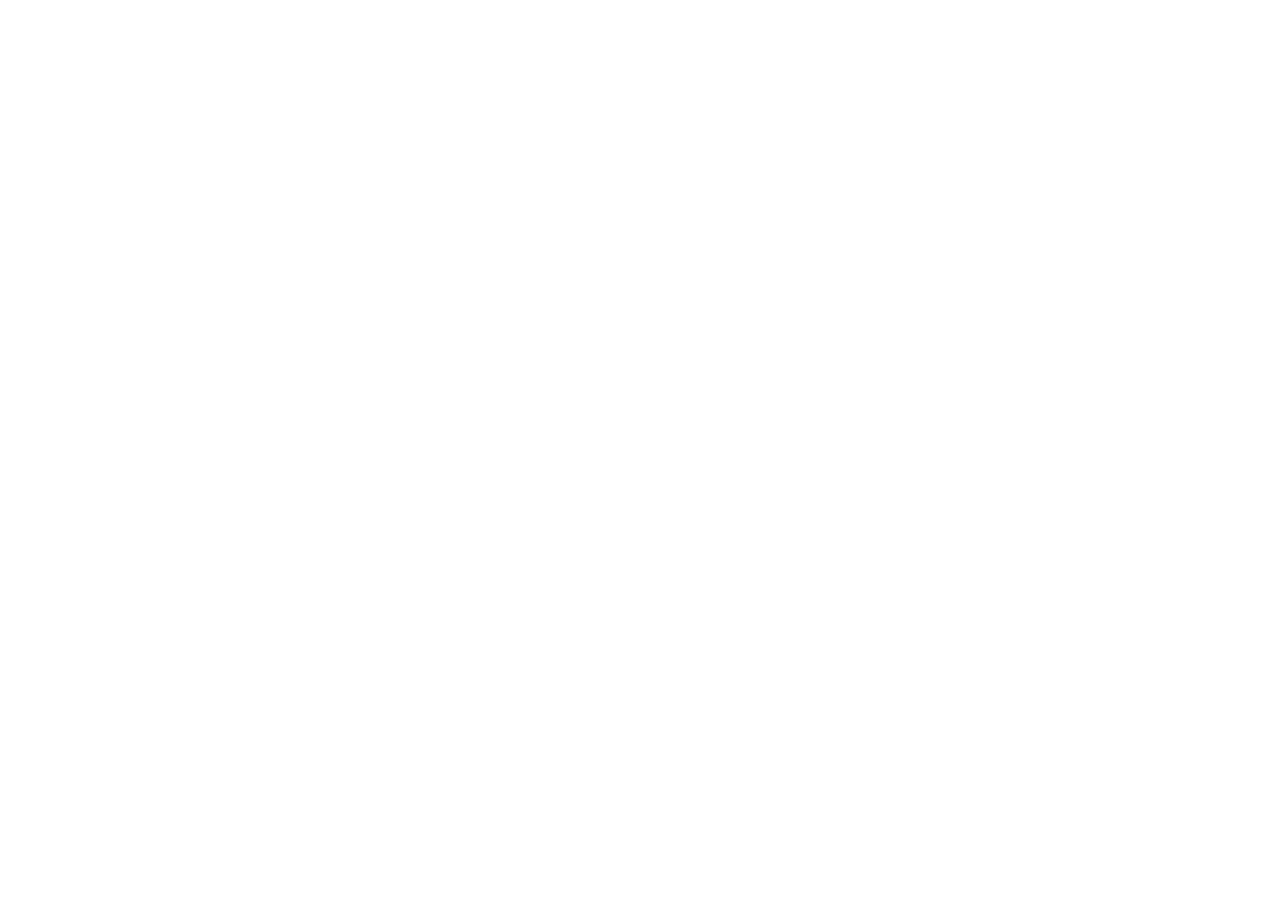
==== index.html @ 8a78c410 "basic files" ====
<!DOCTYPE html>
<html lang="en">
<head>
    <meta charset="UTF-8">
    <meta name="viewport" content="width=device-width, initial-scale=1.0">
    <meta http-equiv="X-UA-Compatible" content="ie=edge">
    <link rel="stylesheet" href="https://stackpath.bootstrapcdn.com/bootstrap/4.2.1/css/bootstrap.min.css" integrity="sha384-GJzZqFGwb1QTTN6wy59ffF1BuGJpLSa9DkKMp0DgiMDm4iYMj70gZWKYbI706tWS" crossorigin="anonymous">
    <link rel="stylesheet" href="style.css">
    <title>Document</title>
</head>
<body>
    <script
    src="https://code.jquery.com/jquery-3.3.1.min.js"
    integrity="sha256-FgpCb/KJQlLNfOu91ta32o/NMZxltwRo8QtmkMRdAu8="
    crossorigin="anonymous"></script>
    <script src="app.js"></script> 
</body>
</html>
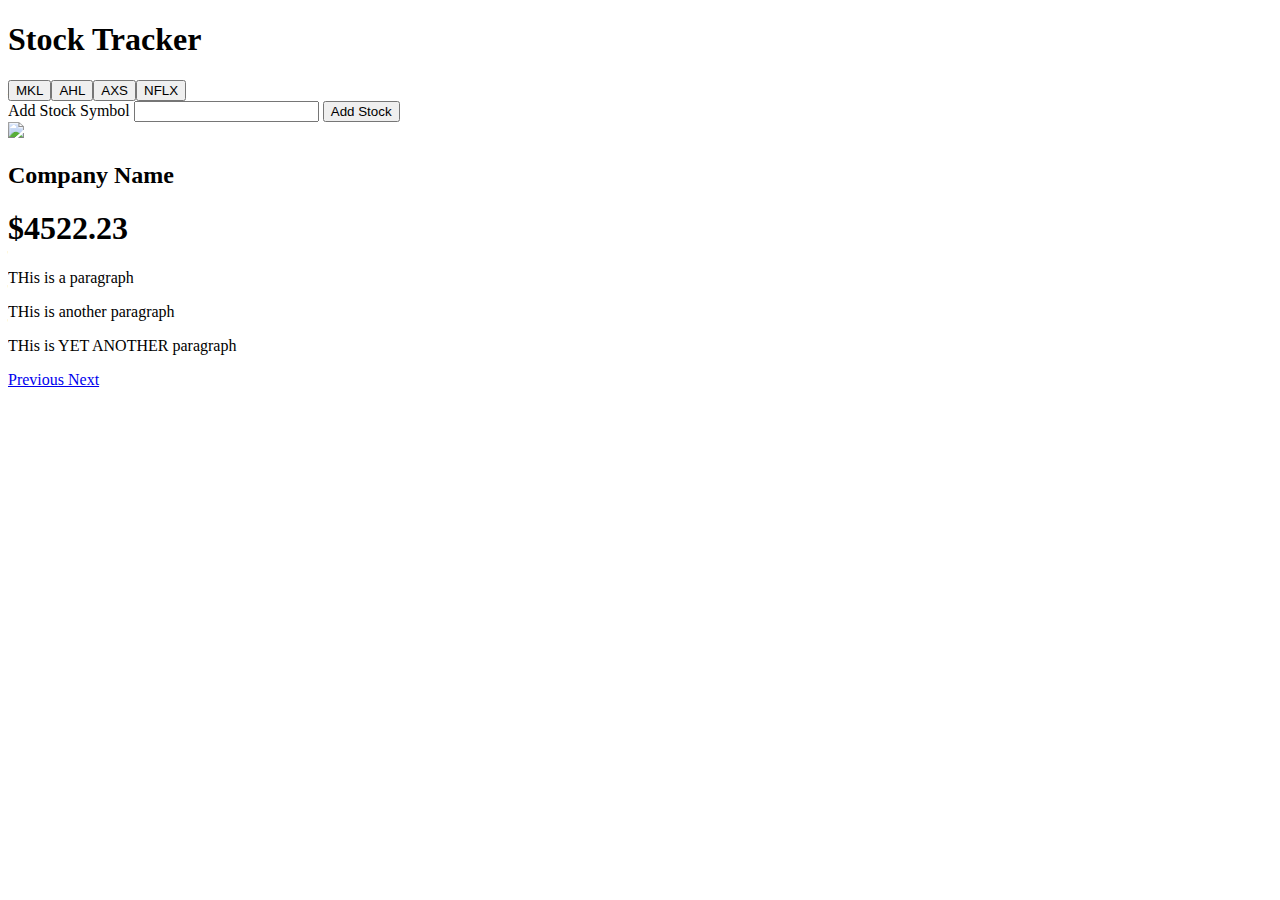
==== commit 58f006e6: "WIP" ====
--- a/index.html
+++ b/index.html
@@ -6,9 +6,65 @@
     <meta http-equiv="X-UA-Compatible" content="ie=edge">
     <link rel="stylesheet" href="https://stackpath.bootstrapcdn.com/bootstrap/4.2.1/css/bootstrap.min.css" integrity="sha384-GJzZqFGwb1QTTN6wy59ffF1BuGJpLSa9DkKMp0DgiMDm4iYMj70gZWKYbI706tWS" crossorigin="anonymous">
     <link rel="stylesheet" href="style.css">
-    <title>Document</title>
+    <title>Stock Tracker</title>
 </head>
 <body>
+    <div class="container">
+        <div class="row" id="headerRow">
+            <div class="col-12">
+                <h1>Stock Tracker</h1>
+            </div>            
+        </div>
+        <div class="row">
+            <div class="col-2" id="navCol">
+                <nav class="flex-column" id="button-list">
+                </nav>
+            </div>
+            <div class="col-10">
+                <div class="row">
+                    <div class = "flex-column">
+                        <form id="add-stock">
+                            <label for="stock-input">Add Stock Symbol</label>
+                            <input type="text" id="newStock">
+                            <input id="newStockBtn" type = "button" value="Add Stock">
+                        </form>
+                    </div>
+                </div>
+                <div class="row">
+                    <div class = "col-2">
+                        <img id="coLogo" src="https://www.freelogodesign.org/Content/img/logo-ex-6.png">
+                    </div>
+                    <div class = "col-3">
+                        <h2>Company Name</h2>
+                        <h1>$4522.23</h1>
+                    </div>
+                    <div class = "col-7">
+                        <div id="carouselExampleControls" class="carousel slide" data-ride="carousel">
+                                <div class="carousel-inner">
+                                    <div class="carousel-item active">
+                                        <p>THis is a paragraph</p>
+                                    </div>
+                                    <div class="carousel-item">
+                                        <p>THis is another paragraph</p>  
+                                    </div>
+                                    <div class="carousel-item">
+                                        <p>THis is YET ANOTHER paragraph</p>
+                                    </div>
+                                </div>
+                                <a class="carousel-control-prev" href="#carouselExampleControls" role="button" data-slide="prev">
+                                    <span class="carousel-control-prev-icon" aria-hidden="true"></span>
+                                    <span class="sr-only">Previous</span>
+                                </a>
+                                <a class="carousel-control-next" href="#carouselExampleControls" role="button" data-slide="next">
+                                    <span class="carousel-control-next-icon" aria-hidden="true"></span>
+                                    <span class="sr-only">Next</span>
+                                </a>
+                                </div>
+                    </div>
+                </div>
+            </div>
+        </div>
+    </div>
     <script
     src="https://code.jquery.com/jquery-3.3.1.min.js"
     integrity="sha256-FgpCb/KJQlLNfOu91ta32o/NMZxltwRo8QtmkMRdAu8="
--- a/style.css
+++ b/style.css
@@ -0,0 +1,3 @@
+img {
+    width: 100%;
+}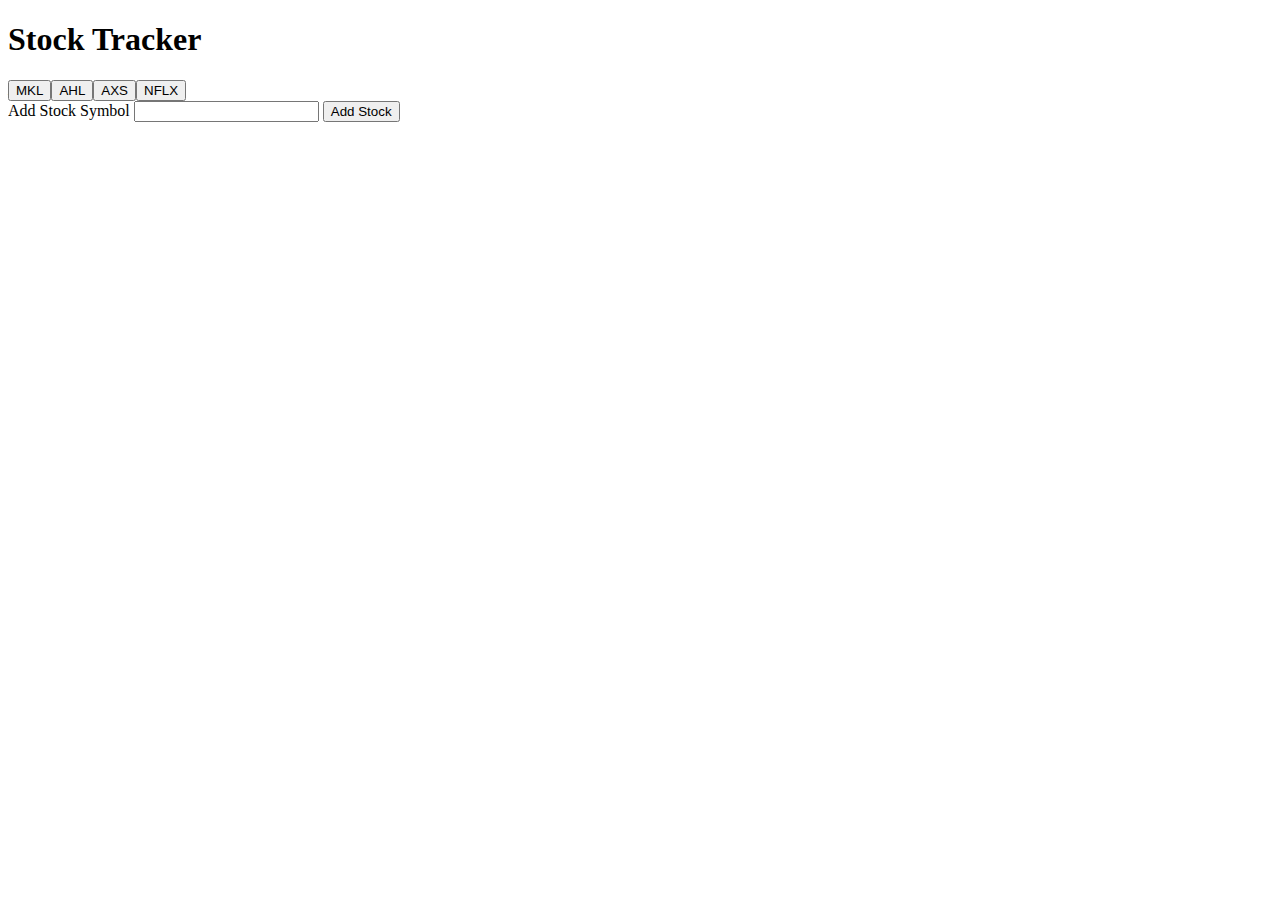
==== commit 920790ff: "functionality done" ====
--- a/index.html
+++ b/index.html
@@ -30,38 +30,7 @@
                         </form>
                     </div>
                 </div>
-                <div class="row">
-                    <div class = "col-2">
-                        <img id="coLogo" src="https://www.freelogodesign.org/Content/img/logo-ex-6.png">
-                    </div>
-                    <div class = "col-3">
-                        <h2>Company Name</h2>
-                        <h1>$4522.23</h1>
-                    </div>
-                    <div class = "col-7">
-                        <div id="carouselExampleControls" class="carousel slide" data-ride="carousel">
-                                <div class="carousel-inner">
-                                    <div class="carousel-item active">
-                                        <p>THis is a paragraph</p>
-                                    </div>
-                                    <div class="carousel-item">
-                                        <p>THis is another paragraph</p>  
-                                    </div>
-                                    <div class="carousel-item">
-                                        <p>THis is YET ANOTHER paragraph</p>
-                                    </div>
-                                </div>
-                                <a class="carousel-control-prev" href="#carouselExampleControls" role="button" data-slide="prev">
-                                    <span class="carousel-control-prev-icon" aria-hidden="true"></span>
-                                    <span class="sr-only">Previous</span>
-                                </a>
-                                <a class="carousel-control-next" href="#carouselExampleControls" role="button" data-slide="next">
-                                    <span class="carousel-control-next-icon" aria-hidden="true"></span>
-                                    <span class="sr-only">Next</span>
-                                </a>
-                                </div>
-                    </div>
-                </div>
+                <div class='cardList' display="none"></div>
             </div>
         </div>
     </div>
@@ -69,6 +38,8 @@
     src="https://code.jquery.com/jquery-3.3.1.min.js"
     integrity="sha256-FgpCb/KJQlLNfOu91ta32o/NMZxltwRo8QtmkMRdAu8="
     crossorigin="anonymous"></script>
+    <script src="https://cdnjs.cloudflare.com/ajax/libs/popper.js/1.14.6/umd/popper.min.js" integrity="sha384-wHAiFfRlMFy6i5SRaxvfOCifBUQy1xHdJ/yoi7FRNXMRBu5WHdZYu1hA6ZOblgut" crossorigin="anonymous"></script>
+    <script src="https://stackpath.bootstrapcdn.com/bootstrap/4.2.1/js/bootstrap.min.js" integrity="sha384-B0UglyR+jN6CkvvICOB2joaf5I4l3gm9GU6Hc1og6Ls7i6U/mkkaduKaBhlAXv9k" crossorigin="anonymous"></script>
     <script src="app.js"></script> 
 </body>
 </html>--- a/style.css
+++ b/style.css
@@ -1,3 +1,4 @@
 img {
-    width: 100%;
+    width: 80%;
+    margin: 10px;
 }